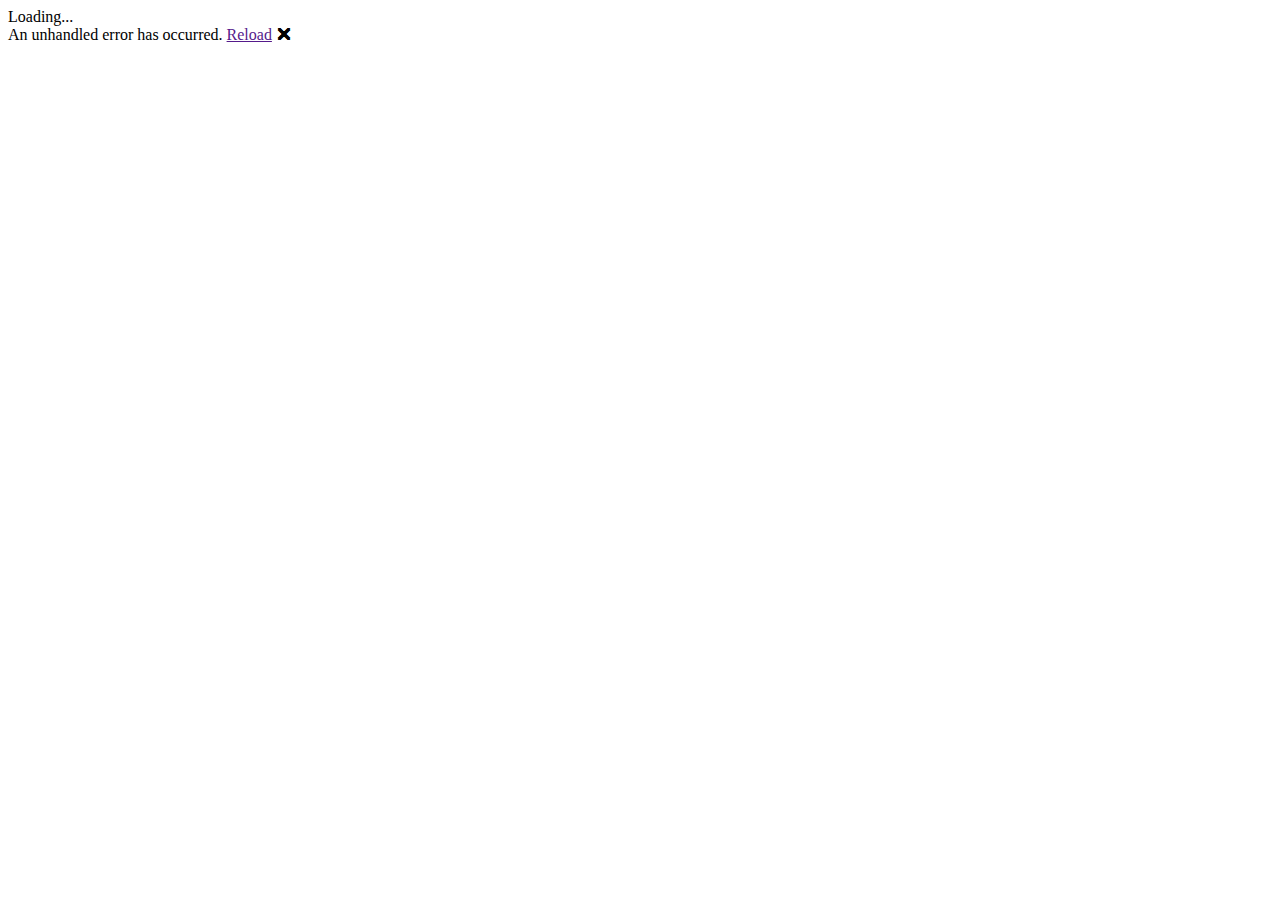
==== BlazorAddIn/wwwroot/index.html @ fe12b701 "Add project files." ====
<!DOCTYPE html>
<html lang="en">

<head>
    <meta charset="utf-8" />
    <meta name="viewport" content="width=device-width, initial-scale=1.0, maximum-scale=1.0, user-scalable=no" />
    <title>BlazorAddIn</title>
    <base href="/" />
    <link href="css/bootstrap/bootstrap.min.css" rel="stylesheet" />
    <link href="css/app.css" rel="stylesheet" />
    <link href="BlazorAddIn.styles.css" rel="stylesheet" />
</head>

<body>
    <div id="app">Loading...</div>

    <div id="blazor-error-ui">
        An unhandled error has occurred.
        <a href="" class="reload">Reload</a>
        <a class="dismiss">🗙</a>
    </div>
    <script src="_framework/blazor.webassembly.js"></script>
</body>

</html>
---- BlazorAddIn/wwwroot/css/app.css ----
﻿@import url('open-iconic/font/css/open-iconic-bootstrap.min.css');

html, body {
    font-family: 'Helvetica Neue', Helvetica, Arial, sans-serif;
}

h1:focus {
    outline: none;
}

a, .btn-link {
    color: #0071c1;
}

.btn-primary {
    color: #fff;
    background-color: #1b6ec2;
    border-color: #1861ac;
}

.content {
    padding-top: 1.1rem;
}

.valid.modified:not([type=checkbox]) {
    outline: 1px solid #26b050;
}

.invalid {
    outline: 1px solid red;
}

.validation-message {
    color: red;
}

#blazor-error-ui {
    background: lightyellow;
    bottom: 0;
    box-shadow: 0 -1px 2px rgba(0, 0, 0, 0.2);
    display: none;
    left: 0;
    padding: 0.6rem 1.25rem 0.7rem 1.25rem;
    position: fixed;
    width: 100%;
    z-index: 1000;
}

    #blazor-error-ui .dismiss {
        cursor: pointer;
        position: absolute;
        right: 0.75rem;
        top: 0.5rem;
    }

.blazor-error-boundary {
    background: url([data-uri]) no-repeat 1rem/1.8rem, #b32121;
    padding: 1rem 1rem 1rem 3.7rem;
    color: white;
}

    .blazor-error-boundary::after {
        content: "An error has occurred."
    }
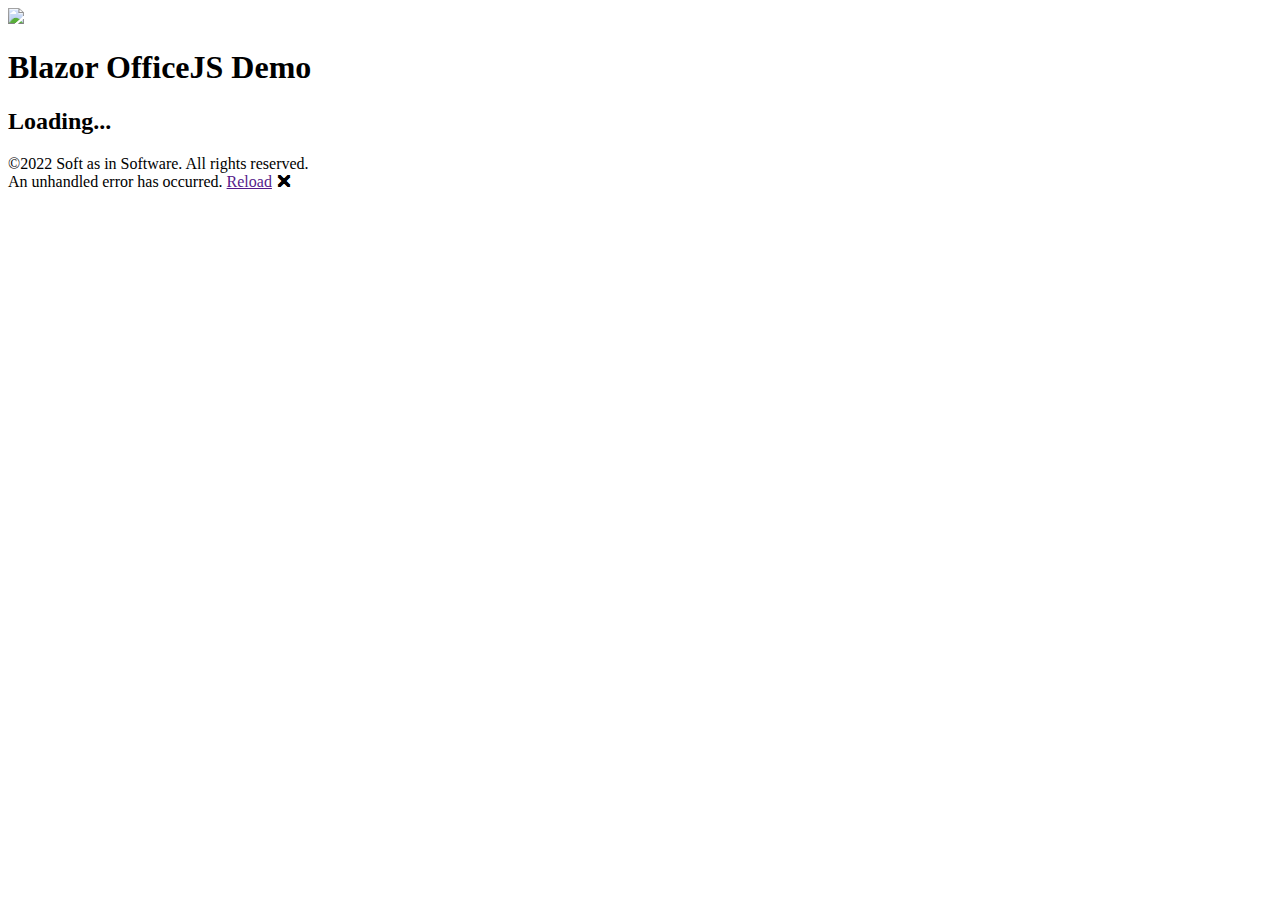
==== commit 0aa2944b: "Added top menu, styled Loading Page, Renamed Pages, fixed the manifest copy depending on Debug (loca" ====
--- a/BlazorAddIn/wwwroot/index.html
+++ b/BlazorAddIn/wwwroot/index.html
@@ -9,16 +9,40 @@
     <link href="css/bootstrap/bootstrap.min.css" rel="stylesheet" />
     <link href="css/app.css" rel="stylesheet" />
     <link href="BlazorAddIn.styles.css" rel="stylesheet" />
+
+    <!-- Office JavaScript API -->
+    <script type="text/javascript" src="https://appsforoffice.microsoft.com/lib/1/hosted/office.js"></script>
 </head>
 
 <body>
-    <div id="app">Loading...</div>
+    <div id="app">
+        <div class="main">
+            <header class="d-flex align-items-center justify-content-center">
+                <img src="./images/logotext.png" />
+                <h1>
+                    Blazor OfficeJS Demo
+                </h1>
+            </header>
+
+            <div class="content">
+                <div class="container">
+                    <h2>Loading...</h2>
+                </div>
+            </div>
+        </div>
+        <footer class="d-flex align-items-center justify-content-center">
+            <div class="row">
+                ©2022 Soft as in Software. All rights reserved.
+            </div>
+        </footer>
+    </div>
 
     <div id="blazor-error-ui">
         An unhandled error has occurred.
         <a href="" class="reload">Reload</a>
         <a class="dismiss">🗙</a>
     </div>
+
     <script src="_framework/blazor.webassembly.js"></script>
 </body>
 
--- a/BlazorAddIn/wwwroot/css/app.css
+++ b/BlazorAddIn/wwwroot/css/app.css
@@ -1,7 +1,20 @@
 ﻿@import url('open-iconic/font/css/open-iconic-bootstrap.min.css');
 
-html, body {
-    font-family: 'Helvetica Neue', Helvetica, Arial, sans-serif;
+html {
+    font-family: 'Segoe UI', 'Helvetica Neue', Helvetica, Arial, sans-serif;
+    font-size: 1rem;
+}
+
+body {
+    background: #EEEEEE;
+}
+
+#app {
+    display: flex;
+    height: 100vh;
+    width: 100vw;
+    flex-direction: column;
+    justify-content: space-between;
 }
 
 h1:focus {
@@ -12,14 +25,49 @@
     color: #0071c1;
 }
 
-.btn-primary {
+.btn div {
+    font-size:x-small;
+    width: 80px;
+}
+
+.btn.btn-primary {
     color: #fff;
     background-color: #1b6ec2;
     border-color: #1861ac;
 }
 
+.btn.btn-primary.nav-addin {
+    padding: 0;
+}
+
 .content {
     padding-top: 1.1rem;
+}
+
+header {
+    background: #ffffff url(/images/home-bg.png) center center no-repeat;
+    background-size: cover;
+    width: 100vw;
+    height: 10rem; /* Header height */
+    flex-direction: column;
+}
+
+    header img {
+        width: 70%;
+        max-width: 700px;
+    }
+
+footer {
+    margin-top: 2em;
+    flex-direction: column;
+    font-weight: bolder;
+    font-size: small;
+    position: relative;
+    left: 0;
+    bottom: 0;
+    width: 100vw; /* Full width */
+    min-height: 5rem; /* Footer height */
+    background-color: #9EABCA; /* rgb(158, 171, 202) hsl(222, 29%, 71%) */
 }
 
 .valid.modified:not([type=checkbox]) {
@@ -62,3 +110,19 @@
     .blazor-error-boundary::after {
         content: "An error has occurred."
     }
+
+section.samples {
+    margin-top: 20px;
+}
+
+    section.samples .ms-Button, section.setup .ms-Button {
+        display: block;
+        margin-bottom: 5px;
+        margin-left: 20px;
+        min-width: 80px;
+    }
+
+.navbar {
+    background-color: #9EABCA; /* rgb(158, 171, 202) hsl(222, 29%, 71%) */
+}
+
